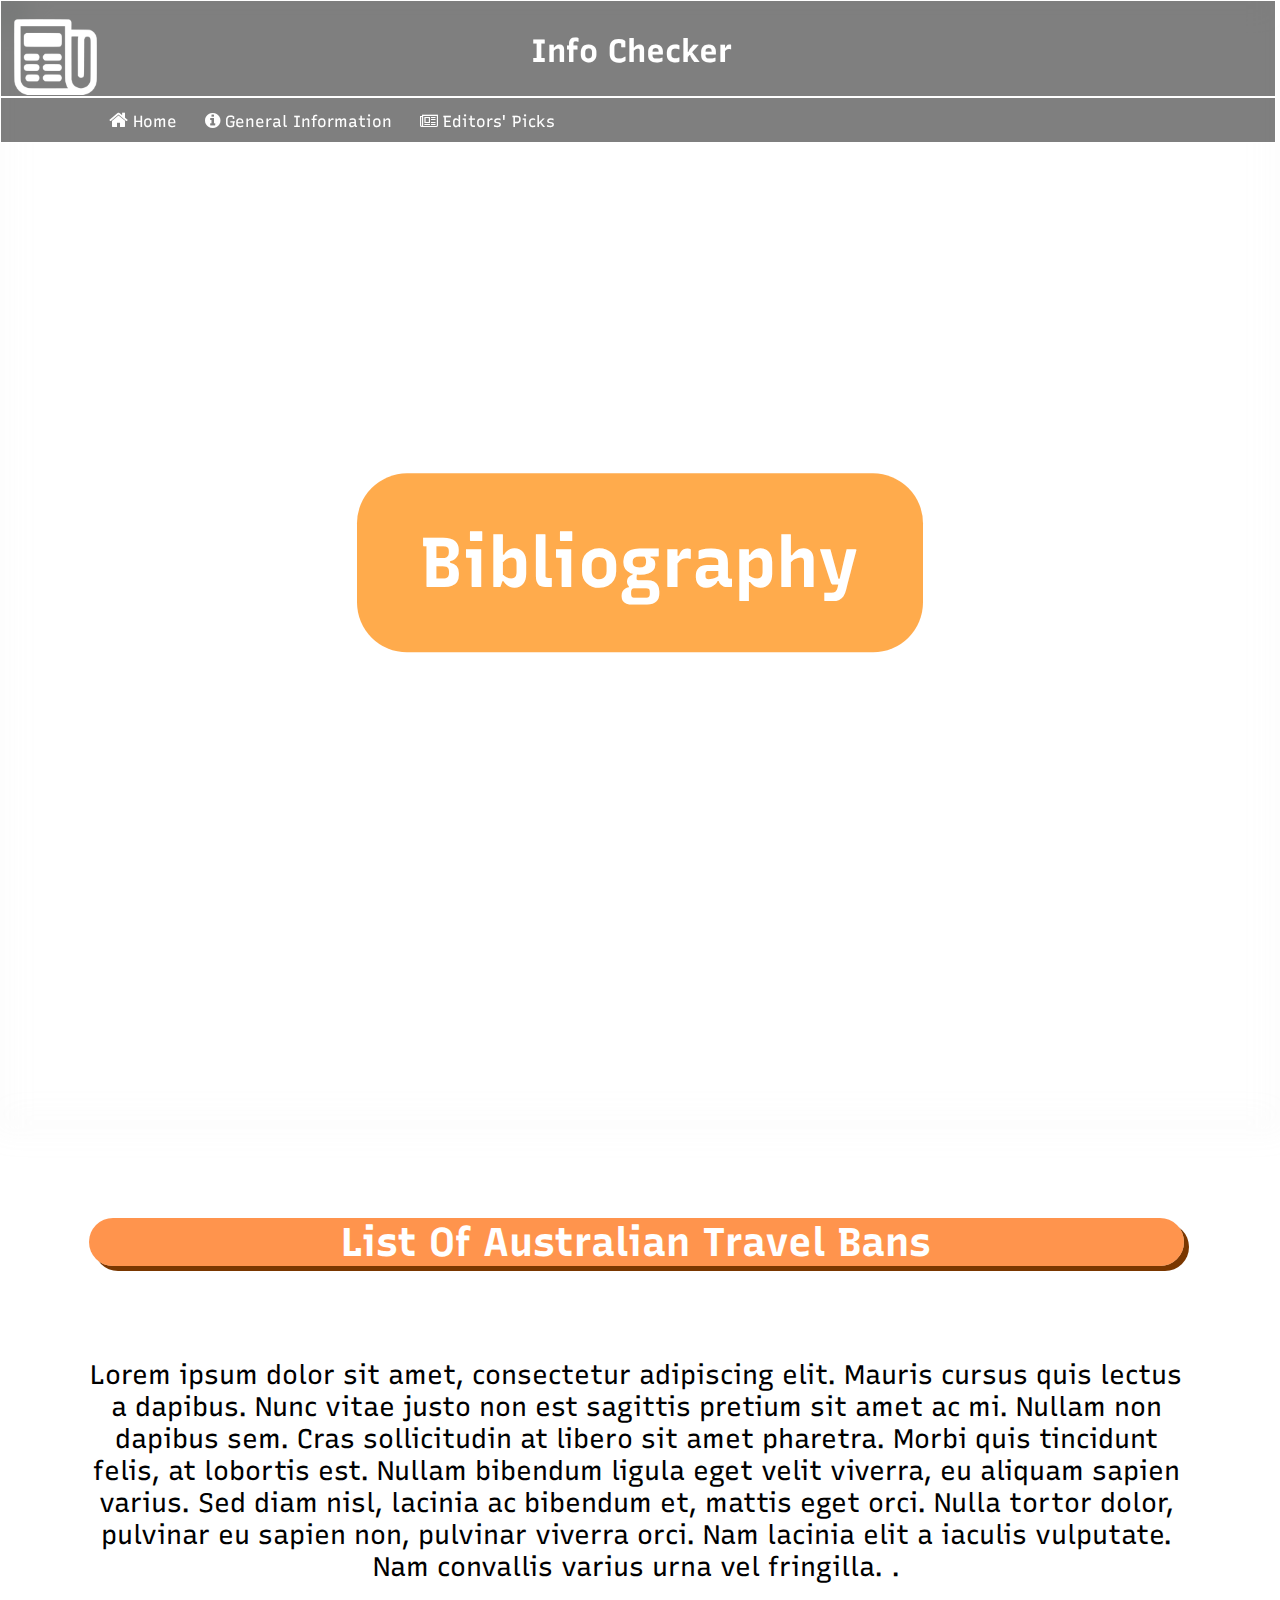
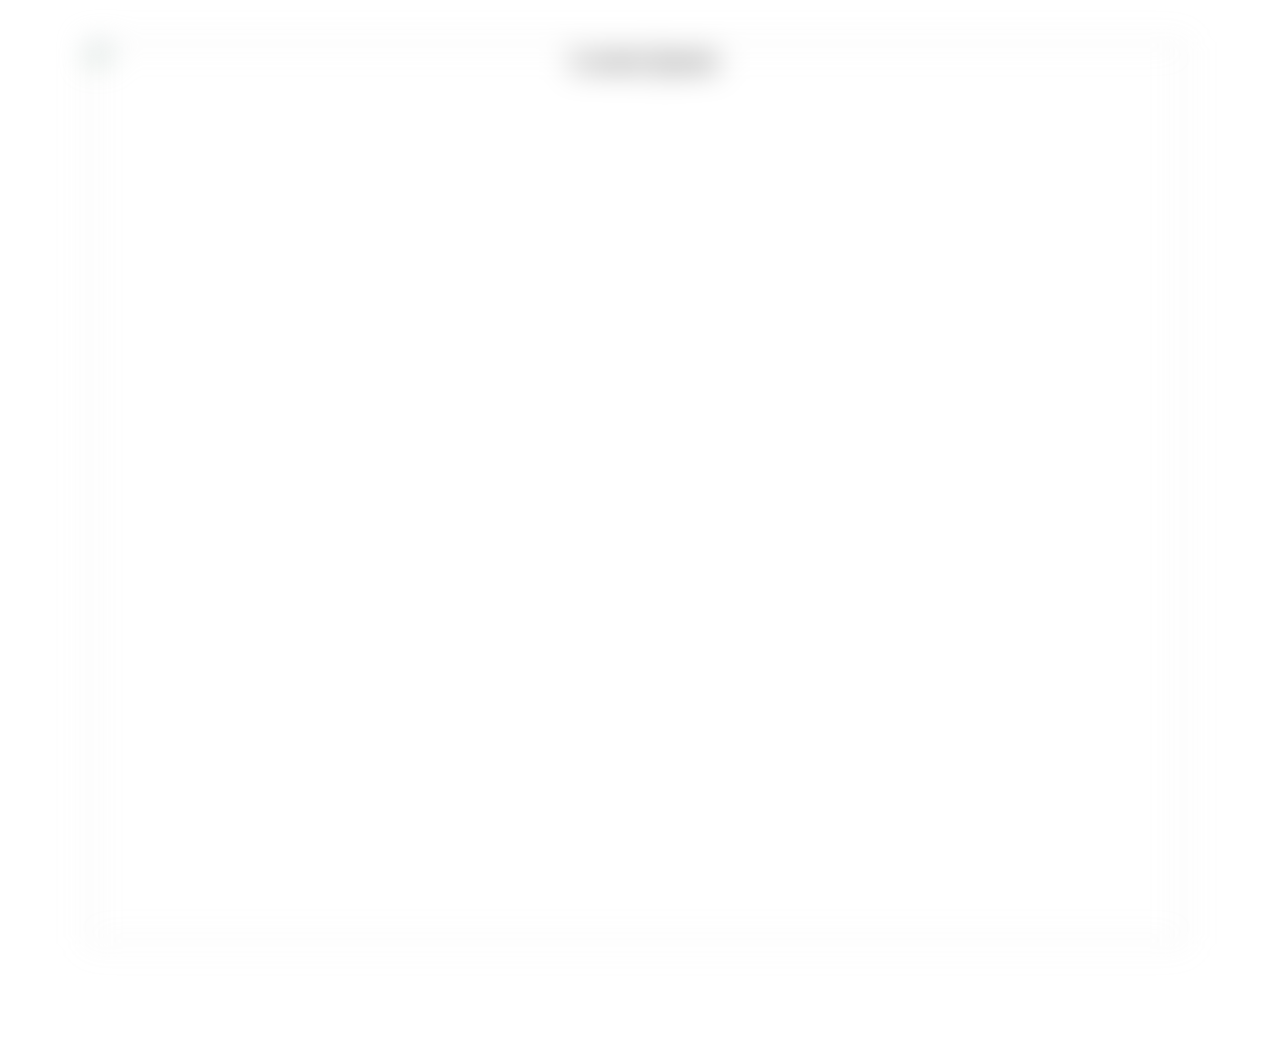
==== bib.html @ df140f34 "Initial comment" ====
<html>

<head>
    <title>The Coronavirus</title>
    <link rel="stylesheet" href="theme.css" type="text/css" />

    <link href="https://fonts.googleapis.com/css?family=Raleway&display=swap" rel="stylesheet">

    <link rel="stylesheet" href="https://cdnjs.cloudflare.com/ajax/libs/font-awesome/4.7.0/css/font-awesome.min.css">
    <link rel="preconnect" href="https://fonts.googleapis.com">
    <link rel="preconnect" href="https://fonts.gstatic.com" crossorigin>
    <link href="https://fonts.googleapis.com/css2?family=Recursive:wght@300&display=swap" rel="stylesheet">
</head>

<body>
    <div class="sticky">
        <div class="header">
            <h1>Info Checker</h1>
            <img id=logo src="Images/icon.png" style=width:6.5%>
        </div>

        <nav>

            <div class="dropdown_div">
                <a href="index.html" class="dropdown_button"><i class="fa fa-home" style="font-size: 20px;"></i> Home</a>
            </div>

            <div class="dropdown_div">
                <button class="dropdown_button"><i class="fa fa-info-circle" style="font-size: 18px;"></i> General Information</button>
                <div class="dropdown_content">
                    <a href="general.html"><b>General Information</b></a>
                    <a href="general.html#what">What Is Misinformation</a>
                    <a href="general.html#avoid">How To Avoid Misinformation</a>
                    <a href="examples.html"><b>Examples Of Misinformation</b></a>
                </div>
            </div>

            <div class="dropdown_div">
                <button class="dropdown_button"><i class="fa fa-newspaper-o" style="font-size: 15.5px;"></i> Editors' Picks</button>
                <div class="dropdown_content">
                    <a href="reputable.html"><b>Reputable Sources</b></a>
                    <a href="bib.html"><b>Bibliography</b></a>
                </div>
            </div>

        </nav>
    </div>

    <main>
        <div class="container">
            <div class="slideshow_div1">
                <img class="slides" src="Images/">
                <img class="slides" src="Images/">
                <img class="slides" src="Images/">
            </div>

            <script type="text/javascript">
                var myIndex = 0;
                function slideshow() {
                    var item;
                    var slides = document.getElementsByClassName("slides");
                    for (item = 0; item < slides.length; item++) {
                        //slides[item].style.display = "none";
                        slides[item].classList.remove("shown"); //removes the class shown which makes it show up
                    }
                    myIndex++;
                    if (myIndex > slides.length) {
                        myIndex = 1;
                    }
                    // slides[myIndex - 1].style.display = "block";
                    slides[myIndex - 1].classList.add("shown"); //adds the class shown which makes it show up
                    setTimeout(slideshow, 4000);
                }
                slideshow();
            </script>

            <div id="text-block-area">
                <h1>Bibliography</h1>
            </div>
        </div>
    </main>

    <div class="wrapper">
        <div class="content">
            <h6 id="ban" >List Of Australian Travel Bans</h6>
            <p>Lorem ipsum dolor sit amet, consectetur adipiscing elit. Mauris cursus quis lectus a dapibus. Nunc vitae justo non 
                est sagittis pretium sit amet ac mi. Nullam non dapibus sem. Cras sollicitudin at libero sit amet pharetra. Morbi quis
                 tincidunt felis, at lobortis est. Nullam bibendum ligula eget velit viverra, eu aliquam sapien varius. Sed diam nisl, 
                 lacinia ac bibendum et, mattis eget orci. Nulla tortor dolor, pulvinar eu sapien non, pulvinar viverra orci. Nam lacinia 
                 elit a iaculis vulputate. Nam convallis varius urna vel fringilla.
            </a>.
            </p>
            <img src="Images/" alt="Lorum Ipsum" style="width:100%">
            </div>
        </div>
    </div>

    <script src="https://covid19api-api.glitch.me/api.js"></script>
</body>

</html>
---- theme.css ----
body {
    margin: 0;
    width: 100%
}

div.sticky {
    position: -webkit-sticky;
    position: fixed;
    top: 0;
    z-index: 1;
    width: 100vw;
}

#logo {
    float: left;
    margin-top: -6.3%;
    margin-left: 1%;
    height: 90px;
    width: 6%;
}

.header {
    background-color: rgba(0, 0, 0, 0.5);
    border: 1px solid white;
    width: 99.5%;
    height: 75px;
    font-family: 'Recursive', sans-serif;
    color: #ffffff;
    padding-top: 10px;
    padding-bottom: 10px;
    text-align: center;
}

.header h1 {
    margin-left: -1%;
}

.button1 {
    position: absolute;
    float: center;
    border-color: white;
    background-color: rgba(65, 65, 65, 0.65);
    color: white;
    border: 2px solid white;
    padding-left: 1.4%;
    padding-right: 1.4%;
    padding-bottom: 0.1%;
    padding-top: 0.1%;
    font-size: 2em;
    margin: 0;
    top: 65%;
    left: 50%;
    margin-right: -50%;
    transform: translate(-50%, -50%);
    font-family: 'Recursive', sans-serif;
    text-decoration: none;
    transition: 0.2s ease-out;
}

.button1:hover {
    background-color: white;
    color: black;
    transition: 0.1s ease-out;
}

.button2 {
    float: center;
    border-color: white;
    background-color: rgba(117, 49, 133, 0.7);
    color: white;
    border: 2px solid white;
    padding-left: 1.4%;
    padding-right: 1.4%;
    padding-bottom: 0.1%;
    padding-top: 0.1%;
    font-size: 2em;
    margin-left: 40%;
    font-family: 'Recursive', sans-serif;
    text-decoration: none;
    transition: 0.2s ease-out;
    box-shadow: 5px 5px rgb(86 36 97);
}

.button2:hover {
    background-color: white;
    color: black;
    transition: 0.1s ease-out;
    border: 2px solid black;
    box-shadow: 5px 5px black;
}

.button3 {
    float: center;
    border-color: white;
    background-color: rgb(120, 0, 0);
    color: white;
    border: 2px solid white;
    padding-left: 1.4%;
    padding-right: 1.4%;
    padding-bottom: 0.1%;
    padding-top: 0.1%;
    font-size: 2em;
    margin-left: 45%;
    font-family: 'Recursive', sans-serif;
    text-decoration: none;
    transition: 0.2s ease-out;
    box-shadow: 5px 5px rgb(77, 0, 0);

}

.button3:hover {
    background-color: white;
    color: black;
    transition: 0.1s ease-out;
    border: 2px solid black;
}

.button4 {
    float: center;
    border-color: white;
    background-color: rgb(0, 177, 168);
    color: white;
    border: 2px solid white;
    padding-left: 1.4%;
    padding-right: 1.4%;
    padding-bottom: 0.1%;
    padding-top: 0.1%;
    font-size: 2em;
    margin-left: 31%;
    font-family: 'Recursive', sans-serif;
    text-decoration: none;
    transition: 0.2s ease-out;
    box-shadow: 5px 5px rgb(0, 77, 90);
}

.button4:hover {
    background-color: white;
    color: black;
    transition: 0.1s ease-out;
    border: 2px solid black;
}

.link {
    cursor: pointer;
    text-decoration: none;
    color: #05a2d3;
}

/* This part is the text box*/
.container {
    position: relative;
}


.text-block {
    position: absolute;
    float: center;
    background-color: rgba(32, 32, 32, 0.7);
    color: white;
    padding-left: 3.5%;
    padding-right: 3.5%;
    font-family: 'Recursive', sans-serif;
    font-size: 2.2em;
    margin: 0;
    top: 50%;
    left: 50%;
    margin-right: -50%;
    transform: translate(-50%, -50%);
    border-radius: 50px;
}

#text-block1 {
    position: absolute;
    float: center;
    background-color: rgba(177, 0, 0, 0.7);
    color: white;
    padding-left: 2%;
    padding-right: 2%;
    font-family: 'Recursive', sans-serif;
    font-size: 2.2em;
    margin: 0;
    top: 50%;
    left: 50%;
    margin-right: -50%;
    transform: translate(-50%, -50%);
    border-radius: 50px;

}

#text-block2 {
    position: absolute;
    float: center;
    background-color: rgba(0, 172, 184, 0.7);
    color: white;
    padding-left: 5%;
    padding-right: 5%;
    font-family: 'Recursive', sans-serif;
    font-size: 2.2em;
    margin: 0;
    top: 50%;
    left: 50%;
    margin-right: -50%;
    transform: translate(-50%, -50%);
    border-radius: 50px;

}

#text-block3 {
    position: absolute;
    float: center;
    background-color: rgba(0, 0, 0, 0.7);
    color: white;
    padding-left: 2%;
    padding-right: 2%;
    font-family: 'Recursive', sans-serif;
    font-size: 2.2em;
    margin: 0;
    top: 50%;
    left: 50%;
    margin-right: -50%;
    transform: translate(-50%, -50%);
    border-radius: 50px;

}

.map-text-block {
    position: absolute;
    float: center;
    background-color: rgba(255, 255, 255, 0.7);
    color: grey;
    padding-left: 2%;
    padding-right: 2%;
    font-family: 'Recursive', sans-serif;
    font-size: 2.2em;
    margin: 0;
    top: 20%;
    left: 50%;
    margin-right: -50%;
    transform: translate(-50%, -50%);
    border-radius: 50px;

}

#text-block-area {
    position: absolute;
    float: center;
    background-color: rgba(255, 136, 0, 0.7);
    color: white;
    padding-left: 5%;
    padding-right: 5%;
    font-family: 'Recursive', sans-serif;
    font-size: 2.2em;
    margin: 0;
    top: 50%;
    left: 50%;
    margin-right: -50%;
    transform: translate(-50%, -50%);
    border-radius: 50px;

}

/* Up to here*/


nav {
    background-color: rgba(0, 0, 0, 0.5);
    height: 40px;
    width: 99.25%;
    padding: 2px;
    border: 1px solid white;

}

.content {
    width: calc(100% - 7.5%);
    float: left;
    padding-left: 7.5%;
    text-align: center;
    font-size: 20pt;
}

p {
    font-family: 'Recursive', sans-serif;
}

.wrapper {
    width: calc(100% - 7.5%);
    float: left;
    clear: both;
}

.footer {
    height: 50px;
    width: 100%;
    background-color: #bbbbbb;
    clear: both;
    padding-top: 5px;
    padding-left: 10px;
}

h2 {
    font-size: 30pt;
    font-family: 'Recursive', sans-serif;

    background-color: rgba(117, 49, 133, 0.7);
    color: white;
    box-shadow: 5px 5px rgb(86, 36, 97);
    border-radius: 50px;
}

h3 {
    font-size: 30pt;
    font-family: 'Recursive', sans-serif;
    background-color: rgba(150, 0, 0, 0.8);
    color: white;
    box-shadow: 5px 5px rgb(120, 0, 0);
    border-radius: 50px;    
}

h4 {
    font-size: 30pt;
    font-family: 'Recursive', sans-serif;
    background-color: rgba(0, 172, 184, 0.7);
    color: white;
    box-shadow: 5px 5px rgb(0, 72, 120);
    border-radius: 50px;
}

h5 {
    font-size: 30pt;
    font-family: 'Recursive', sans-serif;
    background-color: rgba(0, 0, 0, 0.6);
    color: white;
    box-shadow: 5px 5px rgb(53, 53, 53);
    border-radius: 50px;
}

h6 {
    font-size: 30pt;
    font-family: 'Recursive', sans-serif;
    background-color: rgba(255, 102, 0, 0.699);
    color: white;
    box-shadow: 5px 5px rgb(122, 55, 0);
    border-radius: 50px;
}

.content img {
    margin-top: 3%;
    margin-bottom: 10%;
    width: 80%
}

.contentimg {
    margin-top: 3%;
    margin-bottom: 10%;
    width: 80%
}

#contentimg1 {
    margin-bottom: 5%;
}

.second {
    margin-bottom: -5%;
}

.dropdown_div {
    position: relative;
    display: inline-block;
}

.dropdown_button {
    text-decoration: none;
    background-color: transparent;
    color: white;
    padding: 12px;
    font-size: 16px;
    border: none;
    font-family: 'Recursive', sans-serif;
    cursor: pointer;
}

.dropdown_content {
    position: absolute;
    background-color: #f9f9f9;
    width: 100%;
    min-width: 180px;
    box-shadow: 0px 6px 14px 0px rgba(0, 0, 0, 0.3);
    display: none;
}

.dropdown_content a {
    font-family: 'Recursive', sans-serif;
    color: black;
    text-decoration: none;
    padding: 12px 18px;
    display: block;
}

.dropdown_content a:hover {
    background-color: rgb(110, 110, 110);
    color: white;
}

.dropdown_div:hover .dropdown_content {
    display: block
}

@media screen and (max-width:992px) {
    .slideshow_div1 {
        width: 100%;
        height: 55%;
        position: static;
    }

    #logo {
        width: 80px;
        height: 80px;
        margin-top: -85px;
    }

    #what {
        margin-top: 120px;
    }

    h5,
    h4,
    h3 {
        margin-top: 25%;
    }

}

@media screen and (max-width:600px) {
    .slideshow_div1 {
        width: 100%;
        height: 50%
    }

    #logo {
        width: 80px;
        height: 80px;
    }

    h5,
    h4,
    h3 {
        margin-top: 25%;
    }
}

.vertical-menu {
    height: 175px;
    overflow-y: auto;
    margin-left: 0px;
    width: 100%;
    margin-top: 3%;
    font-family: 'Recursive', sans-serif;
    border-radius: 50px;
    box-shadow: 5px 5px rgb(65, 65, 65);
}

.vertical-menu a {
    background-color: #eee;
    color: black;
    display: block;
    padding: 0.75%;
    text-decoration: none;
}

.vertical-menu a:hover {
    background-color: #ccc;
}

.vertical-menu a.active {
    background-color: rgba(117, 49, 133, 0.7);
    color: white;
}

.vertical-menu a.activered {
    background-color: rgba(150, 0, 0, 0.8);
    color: white;
}

.slideshow_div, .slideshow_div1 {
    height: 125%;
}

img.slides {
    top: 0px;
    position: absolute;
    height: 100%;
    width: 100%;
    object-fit: cover;
    opacity: 0;
    transition: 0.2s ease-out;
    z-index: -1;
}

img.slides.shown {
    opacity: 1;
    transition: 0.2s ease-out;
    z-index: 0;
}

.mythsButtonContainer {
    width: 100%;
    height: min-content;
    position: relative;
    margin-bottom: 100px;
    display: flex;
    justify-content: center;
    margin-bottom: 5%;
}

.mythsButtonContainer .button2,
.mythsButtonContainer .button3,
.mythsButtonContainer .button4,
.mythsButtonContainer .button5 {
    margin-bottom: 0px;
    margin-left: 0px;
    font-size: 1.5em;
}

img:not(#logo){
    filter: blur(15px);
    -webkit-filter: blur(15px);
}
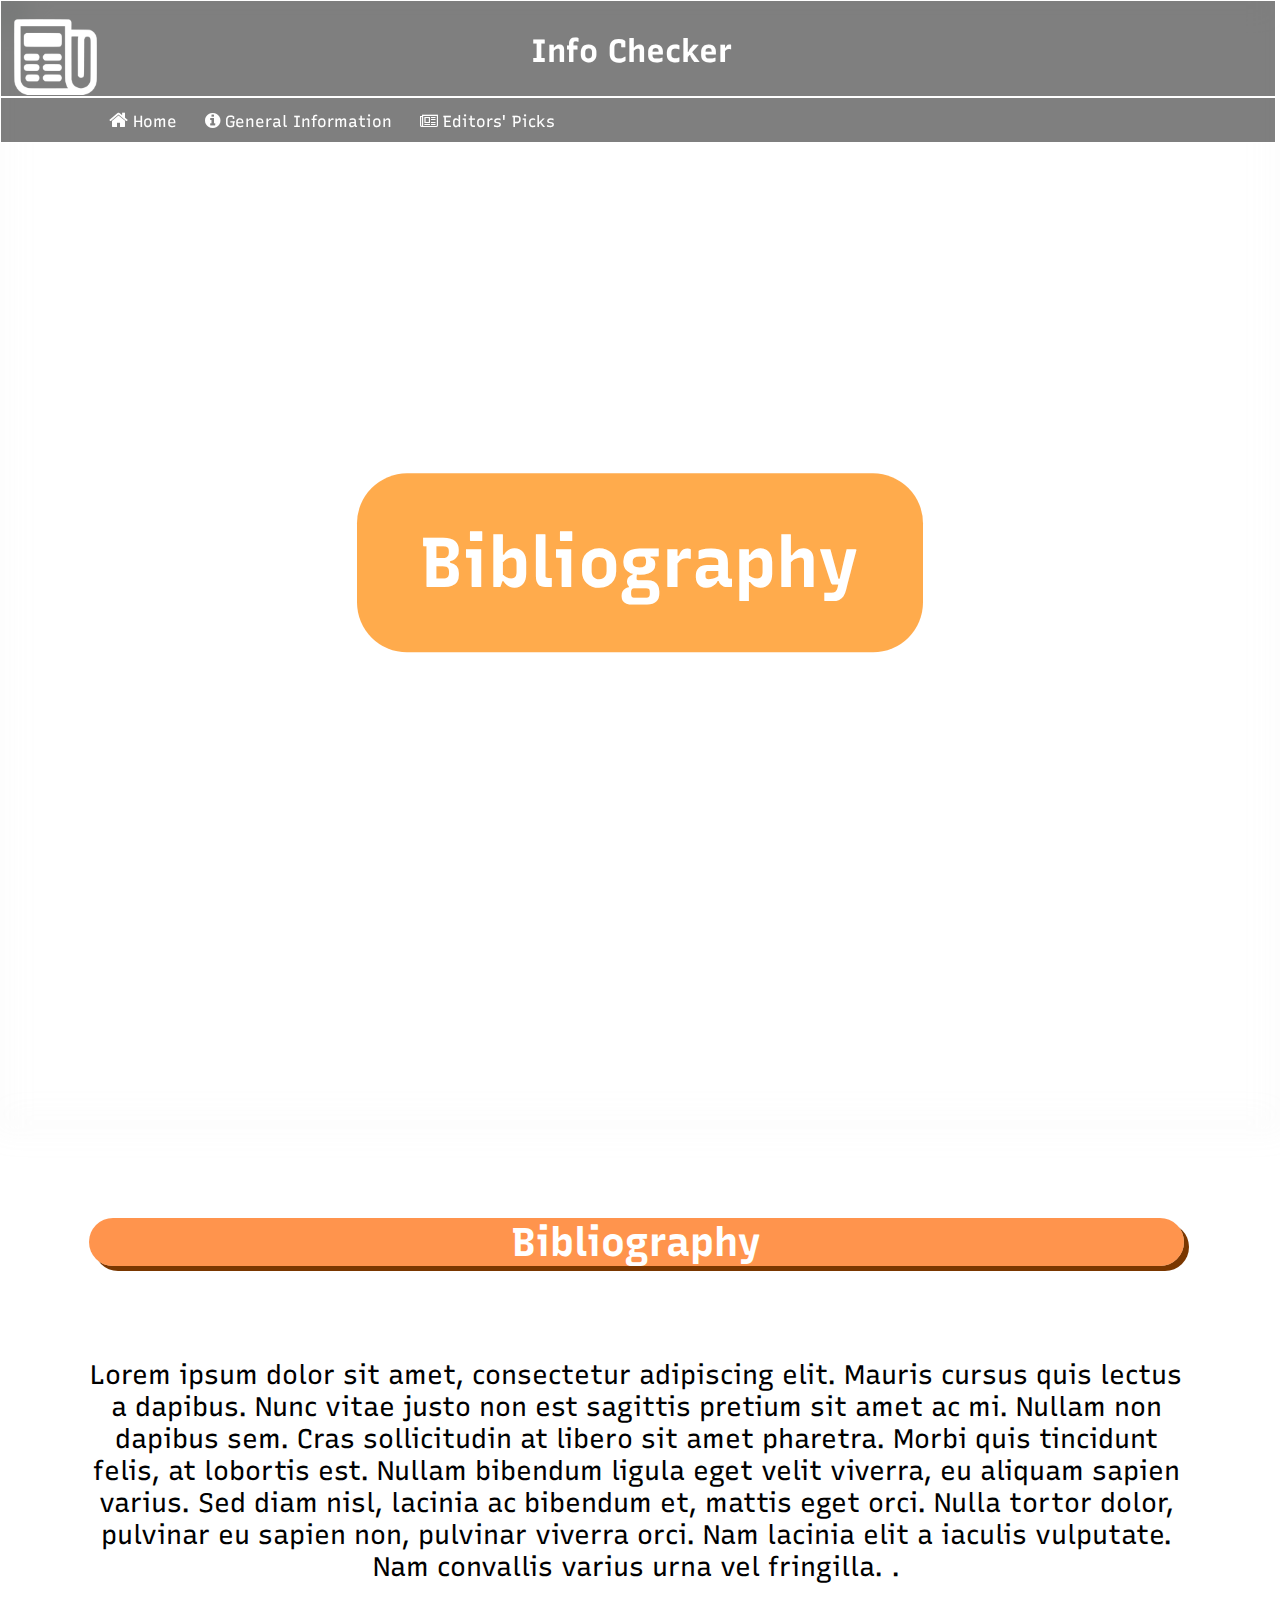
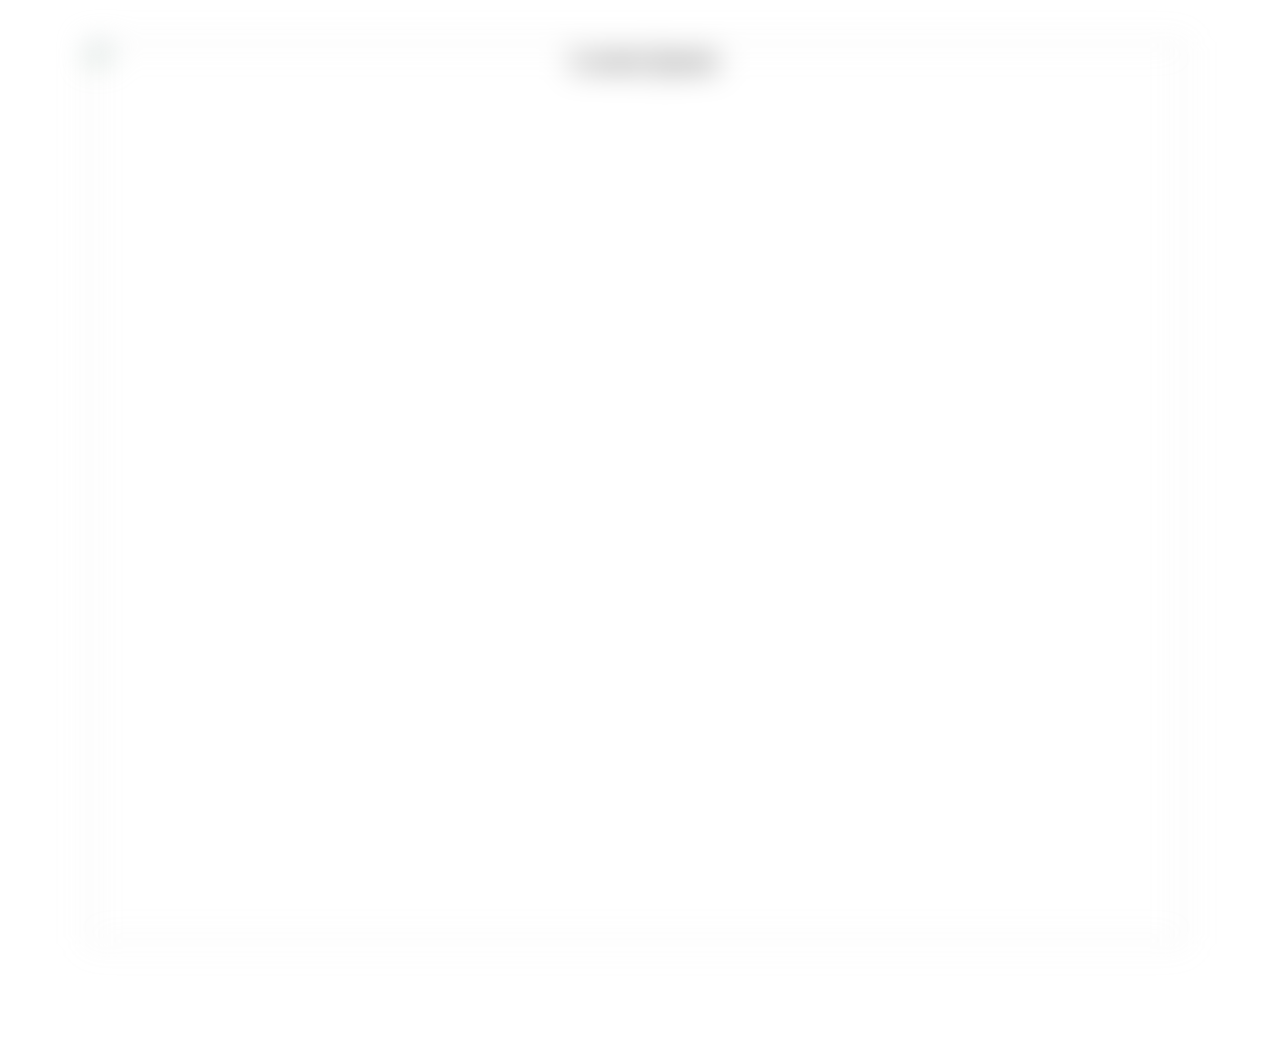
==== commit c189a8ad: "Changed title of bibliography page" ====
--- a/bib.html
+++ b/bib.html
@@ -82,7 +82,7 @@
 
     <div class="wrapper">
         <div class="content">
-            <h6 id="ban" >List Of Australian Travel Bans</h6>
+            <h6 id="ban" >Bibliography</h6>
             <p>Lorem ipsum dolor sit amet, consectetur adipiscing elit. Mauris cursus quis lectus a dapibus. Nunc vitae justo non 
                 est sagittis pretium sit amet ac mi. Nullam non dapibus sem. Cras sollicitudin at libero sit amet pharetra. Morbi quis
                  tincidunt felis, at lobortis est. Nullam bibendum ligula eget velit viverra, eu aliquam sapien varius. Sed diam nisl, 
